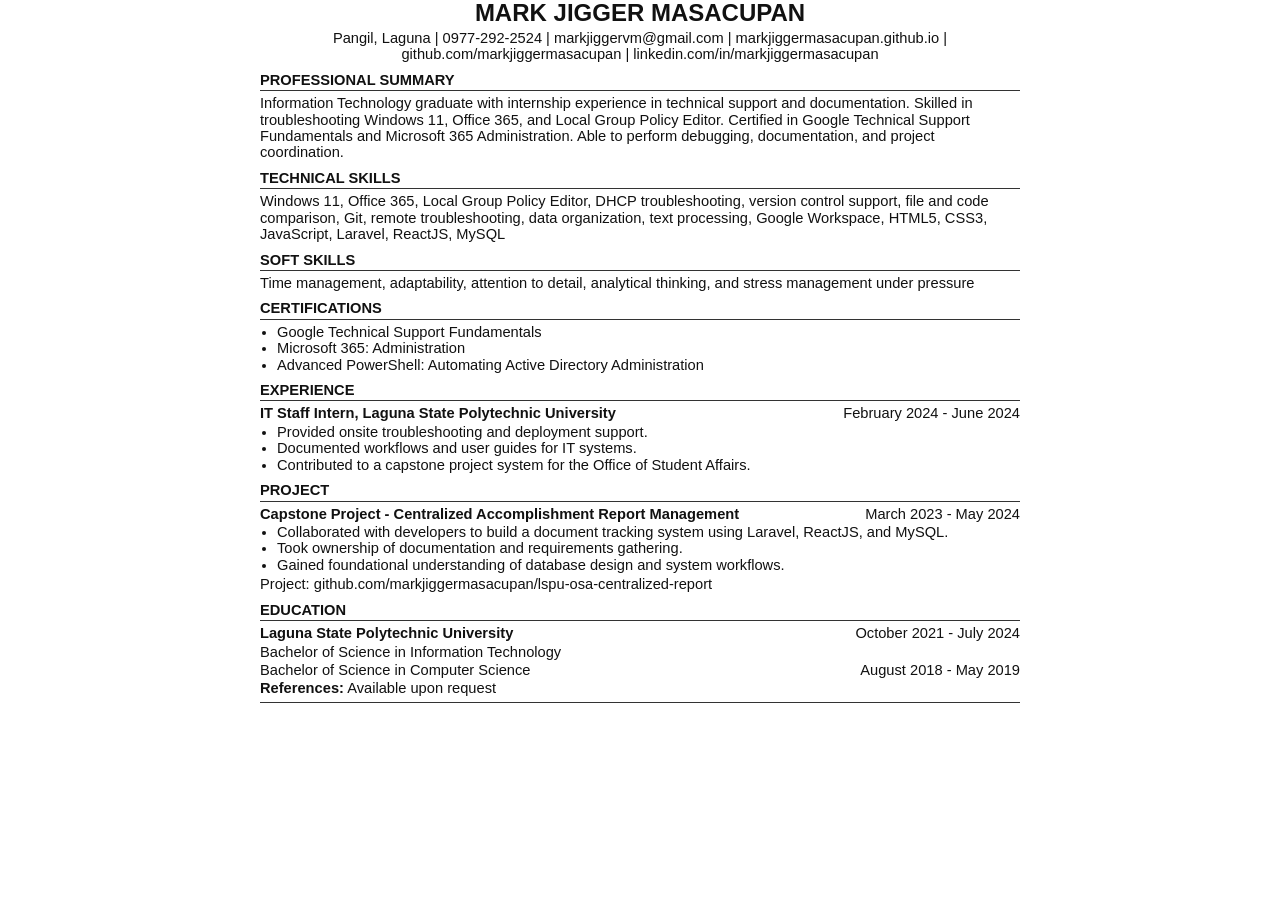
==== assets/Mark-Jigger-Masacupan-Resume.html @ e46a2fe9 "Add files via upload" ====
<!doctype html>
<html lang="en">
<head>
  <meta charset="utf-8">
  <title>Mark Jigger Masacupan - Resume</title>
  <style>
    @page { size: A4; margin: 0.42in; }
    body { color: #111; font: 11pt Arial, sans-serif; line-height: 1.12; margin: 0 auto; max-width: 760px; }
    header { text-align: center; }
    h1 { font-size: 18pt; margin: 0 0 3px; }
    h2 { border-bottom: 1px solid #333; font-size: 11pt; margin: 9px 0 4px; padding-bottom: 2px; text-transform: uppercase; }
    h3 { font-size: 11pt; margin: 4px 0 1px; }
    p { margin: 2px 0; }
    ul { margin: 2px 0 3px; padding-left: 17px; }
    .contact { margin-bottom: 7px; }
    .date { float: right; font-weight: normal; }
    a { color: #111; text-decoration: none; }
    @media print { a { color: #111; } }
  </style>
</head>
<body>
  <header>
    <h1>MARK JIGGER MASACUPAN</h1>
    <p class="contact">Pangil, Laguna | 0977-292-2524 | markjiggervm@gmail.com |
      <a href="https://markjiggermasacupan.github.io/">markjiggermasacupan.github.io</a> |
      <a href="https://github.com/markjiggermasacupan">github.com/markjiggermasacupan</a> |
      <a href="https://linkedin.com/in/markjiggermasacupan">linkedin.com/in/markjiggermasacupan</a>
    </p>
  </header>
  <main>
    <section><h2>Professional Summary</h2>
      <p>Information Technology graduate with internship experience in technical support and documentation. Skilled in troubleshooting Windows 11, Office 365, and Local Group Policy Editor. Certified in Google Technical Support Fundamentals and Microsoft 365 Administration. Able to perform debugging, documentation, and project coordination.</p>
    </section>
    <section><h2>Technical Skills</h2>
      <p>Windows 11, Office 365, Local Group Policy Editor, DHCP troubleshooting, version control support, file and code comparison, Git, remote troubleshooting, data organization, text processing, Google Workspace, HTML5, CSS3, JavaScript, Laravel, ReactJS, MySQL</p>
    </section>
    <section><h2>Soft Skills</h2><p>Time management, adaptability, attention to detail, analytical thinking, and stress management under pressure</p></section>
    <section><h2>Certifications</h2><ul><li>Google Technical Support Fundamentals</li><li>Microsoft 365: Administration</li><li>Advanced PowerShell: Automating Active Directory Administration</li></ul></section>
    <section><h2>Experience</h2>
      <h3>IT Staff Intern, Laguna State Polytechnic University <span class="date">February 2024 - June 2024</span></h3>
      <ul><li>Provided onsite troubleshooting and deployment support.</li><li>Documented workflows and user guides for IT systems.</li><li>Contributed to a capstone project system for the Office of Student Affairs.</li></ul>
    </section>
    <section><h2>Project</h2>
      <h3>Capstone Project - Centralized Accomplishment Report Management <span class="date">March 2023 - May 2024</span></h3>
      <ul><li>Collaborated with developers to build a document tracking system using Laravel, ReactJS, and MySQL.</li><li>Took ownership of documentation and requirements gathering.</li><li>Gained foundational understanding of database design and system workflows.</li></ul>
      <p>Project: <a href="https://github.com/markjiggermasacupan/lspu-osa-centralized-report">github.com/markjiggermasacupan/lspu-osa-centralized-report</a></p>
    </section>
    <section><h2>Education</h2>
      <h3>Laguna State Polytechnic University <span class="date">October 2021 - July 2024</span></h3>
      <p>Bachelor of Science in Information Technology</p>
      <p>Bachelor of Science in Computer Science <span class="date">August 2018 - May 2019</span></p>
    </section>
    <p style="border-bottom: 1px solid #333; padding-bottom: 5px;"><strong>References:</strong> Available upon request</p>
  </main>
</body>
</html>
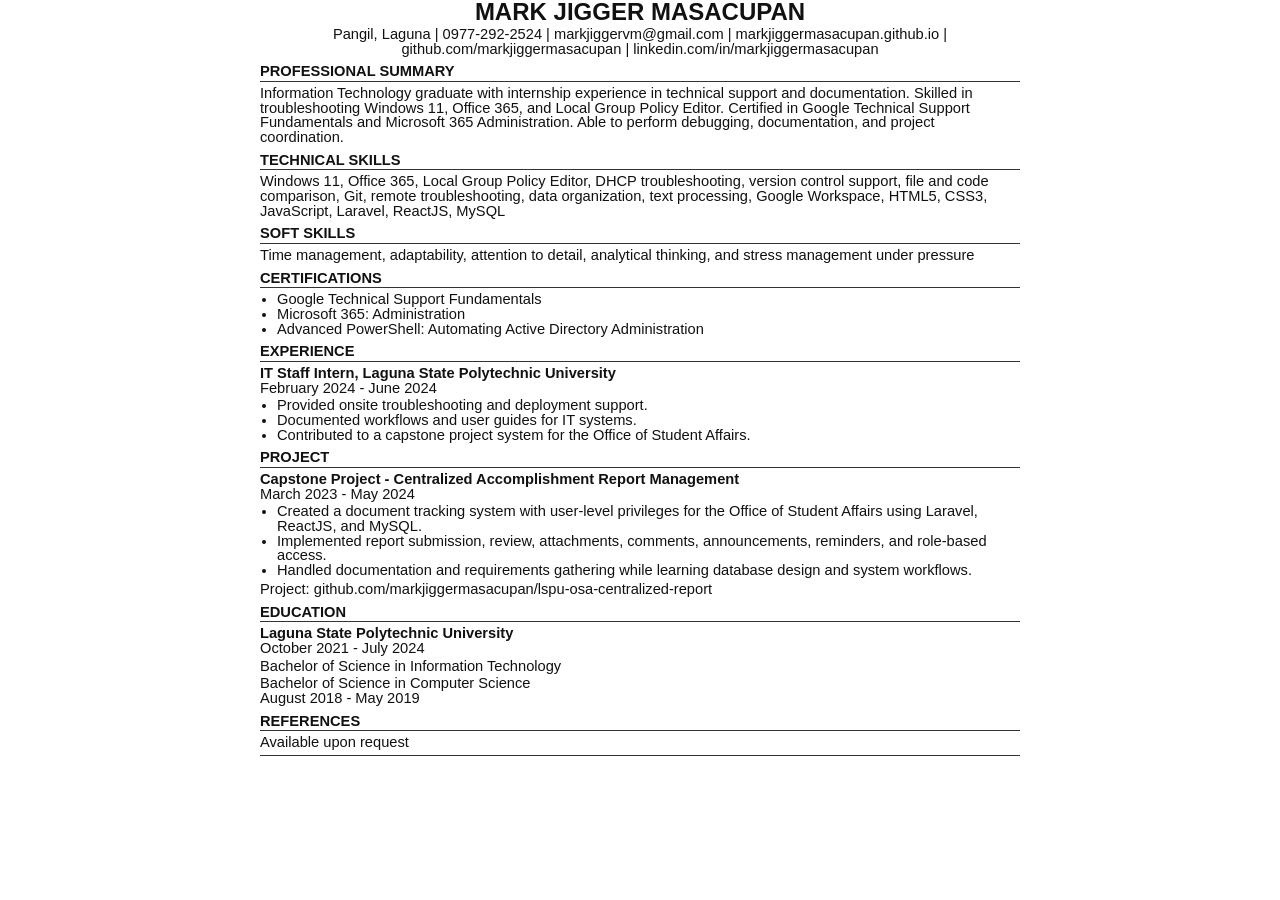
==== commit 3cabac81: "Add files via upload" ====
--- a/assets/Mark-Jigger-Masacupan-Resume.html
+++ b/assets/Mark-Jigger-Masacupan-Resume.html
@@ -4,16 +4,16 @@
   <meta charset="utf-8">
   <title>Mark Jigger Masacupan - Resume</title>
   <style>
-    @page { size: A4; margin: 0.42in; }
-    body { color: #111; font: 11pt Arial, sans-serif; line-height: 1.12; margin: 0 auto; max-width: 760px; }
+    @page { size: A4; margin: 0.38in; }
+    body { color: #111; font: 11pt Arial, sans-serif; line-height: 1; margin: 0 auto; max-width: 760px; }
     header { text-align: center; }
     h1 { font-size: 18pt; margin: 0 0 3px; }
-    h2 { border-bottom: 1px solid #333; font-size: 11pt; margin: 9px 0 4px; padding-bottom: 2px; text-transform: uppercase; }
+    h2 { border-bottom: 1px solid #333; font-size: 11pt; margin: 8px 0 4px; padding-bottom: 2px; text-transform: uppercase; }
     h3 { font-size: 11pt; margin: 4px 0 1px; }
-    p { margin: 2px 0; }
-    ul { margin: 2px 0 3px; padding-left: 17px; }
-    .contact { margin-bottom: 7px; }
-    .date { float: right; font-weight: normal; }
+    p { margin: 3px 0; }
+    ul { margin: 3px 0 4px; padding-left: 17px; }
+    .contact { margin-bottom: 8px; }
+    .date { display: block; font-weight: normal; }
     a { color: #111; text-decoration: none; }
     @media print { a { color: #111; } }
   </style>
@@ -42,7 +42,7 @@
     </section>
     <section><h2>Project</h2>
       <h3>Capstone Project - Centralized Accomplishment Report Management <span class="date">March 2023 - May 2024</span></h3>
-      <ul><li>Collaborated with developers to build a document tracking system using Laravel, ReactJS, and MySQL.</li><li>Took ownership of documentation and requirements gathering.</li><li>Gained foundational understanding of database design and system workflows.</li></ul>
+      <ul><li>Created a document tracking system with user-level privileges for the Office of Student Affairs using Laravel, ReactJS, and MySQL.</li><li>Implemented report submission, review, attachments, comments, announcements, reminders, and role-based access.</li><li>Handled documentation and requirements gathering while learning database design and system workflows.</li></ul>
       <p>Project: <a href="https://github.com/markjiggermasacupan/lspu-osa-centralized-report">github.com/markjiggermasacupan/lspu-osa-centralized-report</a></p>
     </section>
     <section><h2>Education</h2>
@@ -50,7 +50,7 @@
       <p>Bachelor of Science in Information Technology</p>
       <p>Bachelor of Science in Computer Science <span class="date">August 2018 - May 2019</span></p>
     </section>
-    <p style="border-bottom: 1px solid #333; padding-bottom: 5px;"><strong>References:</strong> Available upon request</p>
+    <section><h2>REFERENCES</h2><p style="border-bottom: 1px solid #333; padding-bottom: 5px;">Available upon request</p></section>
   </main>
 </body>
 </html>
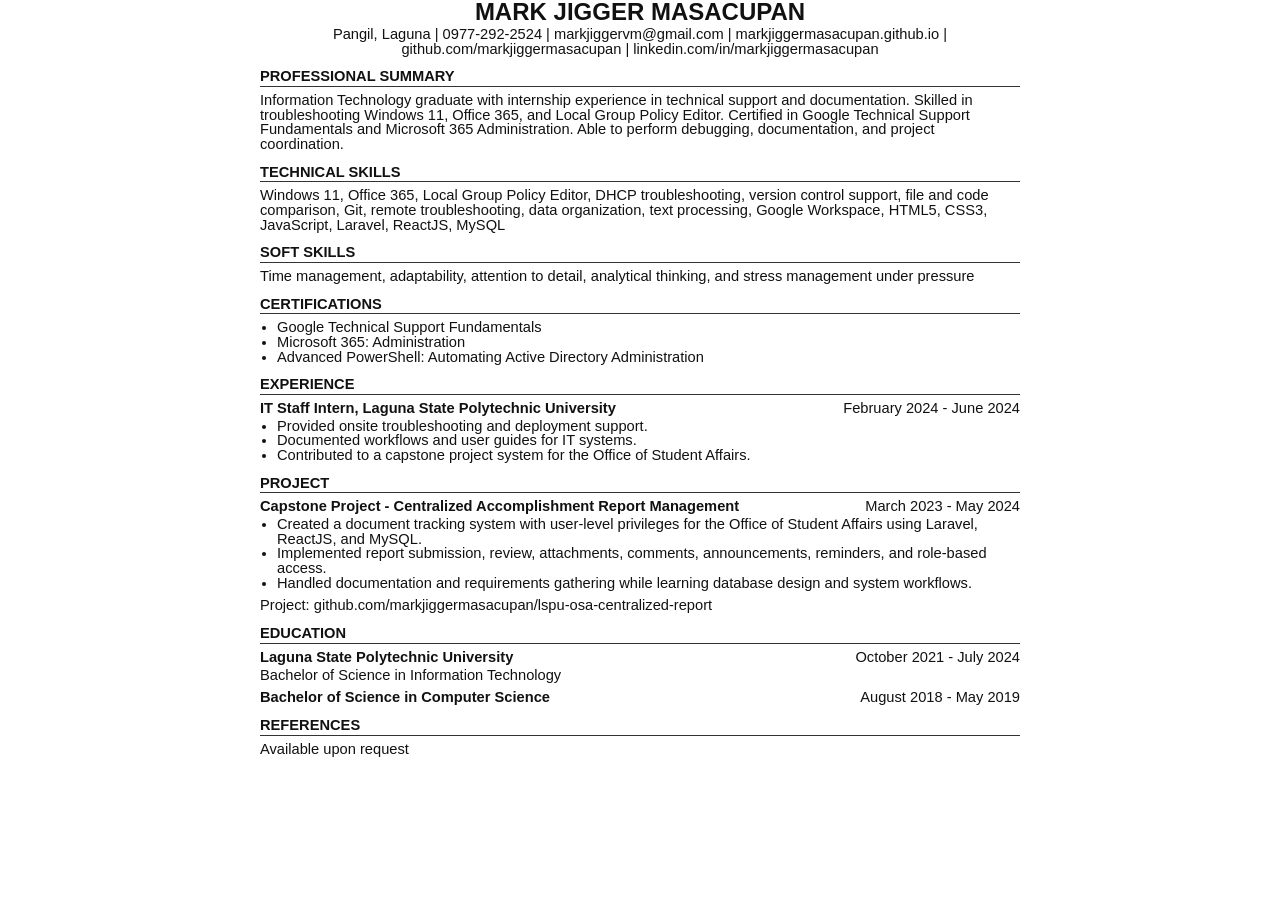
==== commit c8e58706: "Add files via upload" ====
--- a/assets/Mark-Jigger-Masacupan-Resume.html
+++ b/assets/Mark-Jigger-Masacupan-Resume.html
@@ -4,16 +4,17 @@
   <meta charset="utf-8">
   <title>Mark Jigger Masacupan - Resume</title>
   <style>
-    @page { size: A4; margin: 0.38in; }
+    @page { size: A4; margin: 0.45in; }
     body { color: #111; font: 11pt Arial, sans-serif; line-height: 1; margin: 0 auto; max-width: 760px; }
     header { text-align: center; }
     h1 { font-size: 18pt; margin: 0 0 3px; }
-    h2 { border-bottom: 1px solid #333; font-size: 11pt; margin: 8px 0 4px; padding-bottom: 2px; text-transform: uppercase; }
-    h3 { font-size: 11pt; margin: 4px 0 1px; }
-    p { margin: 3px 0; }
-    ul { margin: 3px 0 4px; padding-left: 17px; }
+    h2 { border-bottom: 1px solid #333; font-size: 11pt; margin: 13px 0 6px; padding-bottom: 2px; text-transform: uppercase; }
+    h3 { font-size: 11pt; margin: 0; }
+    p { margin: 3px 0 8px; }
+    ul { margin: 3px 0 8px; padding-left: 17px; }
     .contact { margin-bottom: 8px; }
-    .date { display: block; font-weight: normal; }
+    .entry-heading { align-items: baseline; display: flex; gap: 1rem; justify-content: space-between; }
+    .date { flex: 0 0 auto; font-weight: normal; text-align: right; }
     a { color: #111; text-decoration: none; }
     @media print { a { color: #111; } }
   </style>
@@ -37,20 +38,20 @@
     <section><h2>Soft Skills</h2><p>Time management, adaptability, attention to detail, analytical thinking, and stress management under pressure</p></section>
     <section><h2>Certifications</h2><ul><li>Google Technical Support Fundamentals</li><li>Microsoft 365: Administration</li><li>Advanced PowerShell: Automating Active Directory Administration</li></ul></section>
     <section><h2>Experience</h2>
-      <h3>IT Staff Intern, Laguna State Polytechnic University <span class="date">February 2024 - June 2024</span></h3>
+      <div class="entry-heading"><h3>IT Staff Intern, Laguna State Polytechnic University</h3><span class="date">February 2024 - June 2024</span></div>
       <ul><li>Provided onsite troubleshooting and deployment support.</li><li>Documented workflows and user guides for IT systems.</li><li>Contributed to a capstone project system for the Office of Student Affairs.</li></ul>
     </section>
     <section><h2>Project</h2>
-      <h3>Capstone Project - Centralized Accomplishment Report Management <span class="date">March 2023 - May 2024</span></h3>
+      <div class="entry-heading"><h3>Capstone Project - Centralized Accomplishment Report Management</h3><span class="date">March 2023 - May 2024</span></div>
       <ul><li>Created a document tracking system with user-level privileges for the Office of Student Affairs using Laravel, ReactJS, and MySQL.</li><li>Implemented report submission, review, attachments, comments, announcements, reminders, and role-based access.</li><li>Handled documentation and requirements gathering while learning database design and system workflows.</li></ul>
       <p>Project: <a href="https://github.com/markjiggermasacupan/lspu-osa-centralized-report">github.com/markjiggermasacupan/lspu-osa-centralized-report</a></p>
     </section>
     <section><h2>Education</h2>
-      <h3>Laguna State Polytechnic University <span class="date">October 2021 - July 2024</span></h3>
+      <div class="entry-heading"><h3>Laguna State Polytechnic University</h3><span class="date">October 2021 - July 2024</span></div>
       <p>Bachelor of Science in Information Technology</p>
-      <p>Bachelor of Science in Computer Science <span class="date">August 2018 - May 2019</span></p>
+      <div class="entry-heading"><h3>Bachelor of Science in Computer Science</h3><span class="date">August 2018 - May 2019</span></div>
     </section>
-    <section><h2>REFERENCES</h2><p style="border-bottom: 1px solid #333; padding-bottom: 5px;">Available upon request</p></section>
+    <section><h2>REFERENCES</h2><p>Available upon request</p></section>
   </main>
 </body>
 </html>
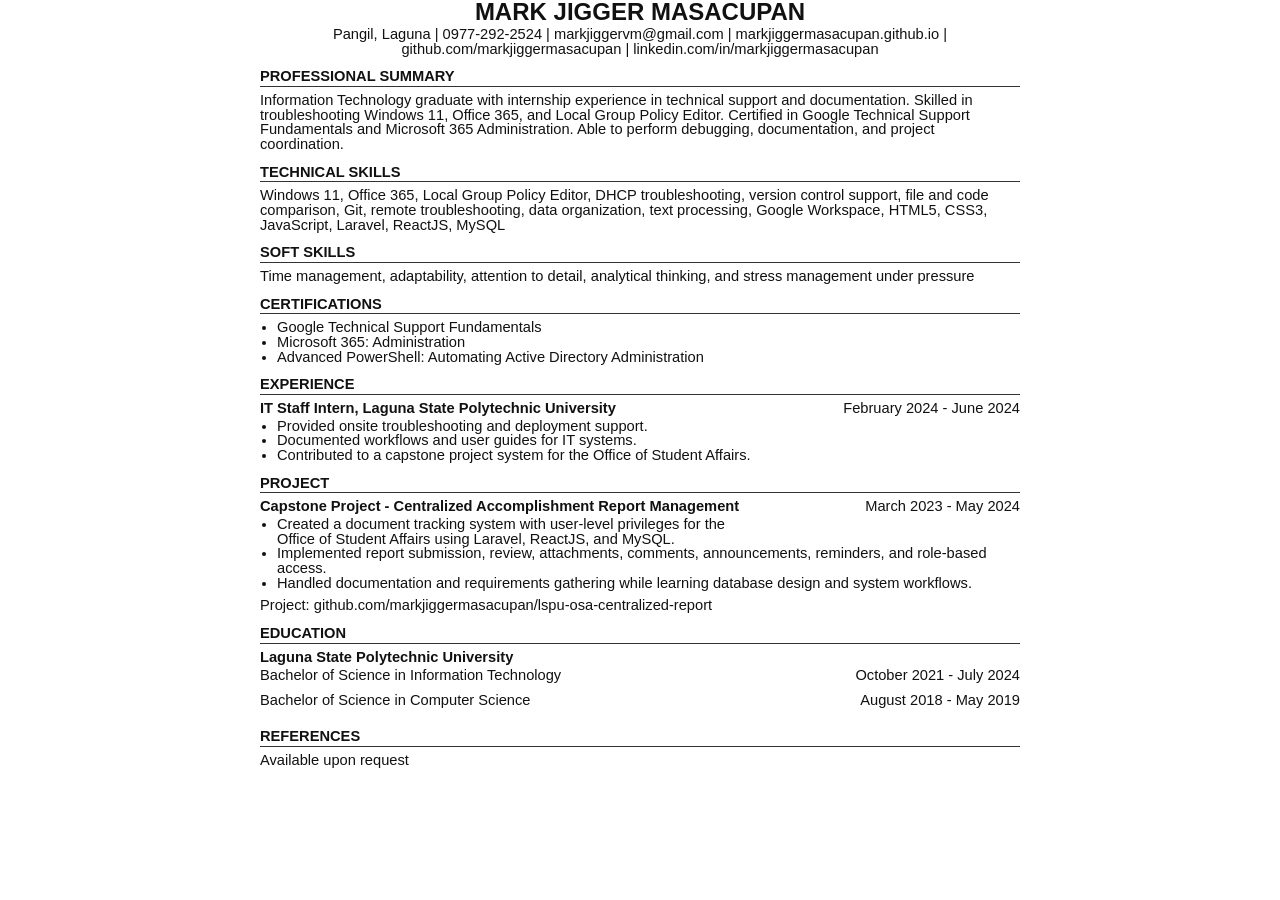
==== commit caa7c749: "Add files via upload" ====
--- a/assets/Mark-Jigger-Masacupan-Resume.html
+++ b/assets/Mark-Jigger-Masacupan-Resume.html
@@ -15,6 +15,7 @@
     .contact { margin-bottom: 8px; }
     .entry-heading { align-items: baseline; display: flex; gap: 1rem; justify-content: space-between; }
     .date { flex: 0 0 auto; font-weight: normal; text-align: right; }
+    .education-entry { align-items: baseline; display: flex; gap: 1rem; justify-content: space-between; }
     a { color: #111; text-decoration: none; }
     @media print { a { color: #111; } }
   </style>
@@ -29,27 +30,27 @@
     </p>
   </header>
   <main>
-    <section><h2>Professional Summary</h2>
+    <section><h2>PROFESSIONAL SUMMARY</h2>
       <p>Information Technology graduate with internship experience in technical support and documentation. Skilled in troubleshooting Windows 11, Office 365, and Local Group Policy Editor. Certified in Google Technical Support Fundamentals and Microsoft 365 Administration. Able to perform debugging, documentation, and project coordination.</p>
     </section>
-    <section><h2>Technical Skills</h2>
+    <section><h2>TECHNICAL SKILLS</h2>
       <p>Windows 11, Office 365, Local Group Policy Editor, DHCP troubleshooting, version control support, file and code comparison, Git, remote troubleshooting, data organization, text processing, Google Workspace, HTML5, CSS3, JavaScript, Laravel, ReactJS, MySQL</p>
     </section>
-    <section><h2>Soft Skills</h2><p>Time management, adaptability, attention to detail, analytical thinking, and stress management under pressure</p></section>
-    <section><h2>Certifications</h2><ul><li>Google Technical Support Fundamentals</li><li>Microsoft 365: Administration</li><li>Advanced PowerShell: Automating Active Directory Administration</li></ul></section>
-    <section><h2>Experience</h2>
+    <section><h2>SOFT SKILLS</h2><p>Time management, adaptability, attention to detail, analytical thinking, and stress management under pressure</p></section>
+    <section><h2>CERTIFICATIONS</h2><ul><li>Google Technical Support Fundamentals</li><li>Microsoft 365: Administration</li><li>Advanced PowerShell: Automating Active Directory Administration</li></ul></section>
+    <section><h2>EXPERIENCE</h2>
       <div class="entry-heading"><h3>IT Staff Intern, Laguna State Polytechnic University</h3><span class="date">February 2024 - June 2024</span></div>
       <ul><li>Provided onsite troubleshooting and deployment support.</li><li>Documented workflows and user guides for IT systems.</li><li>Contributed to a capstone project system for the Office of Student Affairs.</li></ul>
     </section>
-    <section><h2>Project</h2>
+    <section><h2>PROJECT</h2>
       <div class="entry-heading"><h3>Capstone Project - Centralized Accomplishment Report Management</h3><span class="date">March 2023 - May 2024</span></div>
-      <ul><li>Created a document tracking system with user-level privileges for the Office of Student Affairs using Laravel, ReactJS, and MySQL.</li><li>Implemented report submission, review, attachments, comments, announcements, reminders, and role-based access.</li><li>Handled documentation and requirements gathering while learning database design and system workflows.</li></ul>
+      <ul><li>Created a document tracking system with user-level privileges for the<br>Office of Student Affairs using Laravel, ReactJS, and MySQL.</li><li>Implemented report submission, review, attachments, comments, announcements, reminders, and role-based access.</li><li>Handled documentation and requirements gathering while learning database design and system workflows.</li></ul>
       <p>Project: <a href="https://github.com/markjiggermasacupan/lspu-osa-centralized-report">github.com/markjiggermasacupan/lspu-osa-centralized-report</a></p>
     </section>
-    <section><h2>Education</h2>
-      <div class="entry-heading"><h3>Laguna State Polytechnic University</h3><span class="date">October 2021 - July 2024</span></div>
-      <p>Bachelor of Science in Information Technology</p>
-      <div class="entry-heading"><h3>Bachelor of Science in Computer Science</h3><span class="date">August 2018 - May 2019</span></div>
+    <section><h2>EDUCATION</h2>
+      <h3>Laguna State Polytechnic University</h3>
+      <div class="education-entry"><p>Bachelor of Science in Information Technology</p><span class="date">October 2021 - July 2024</span></div>
+      <div class="education-entry"><p>Bachelor of Science in Computer Science</p><span class="date">August 2018 - May 2019</span></div>
     </section>
     <section><h2>REFERENCES</h2><p>Available upon request</p></section>
   </main>
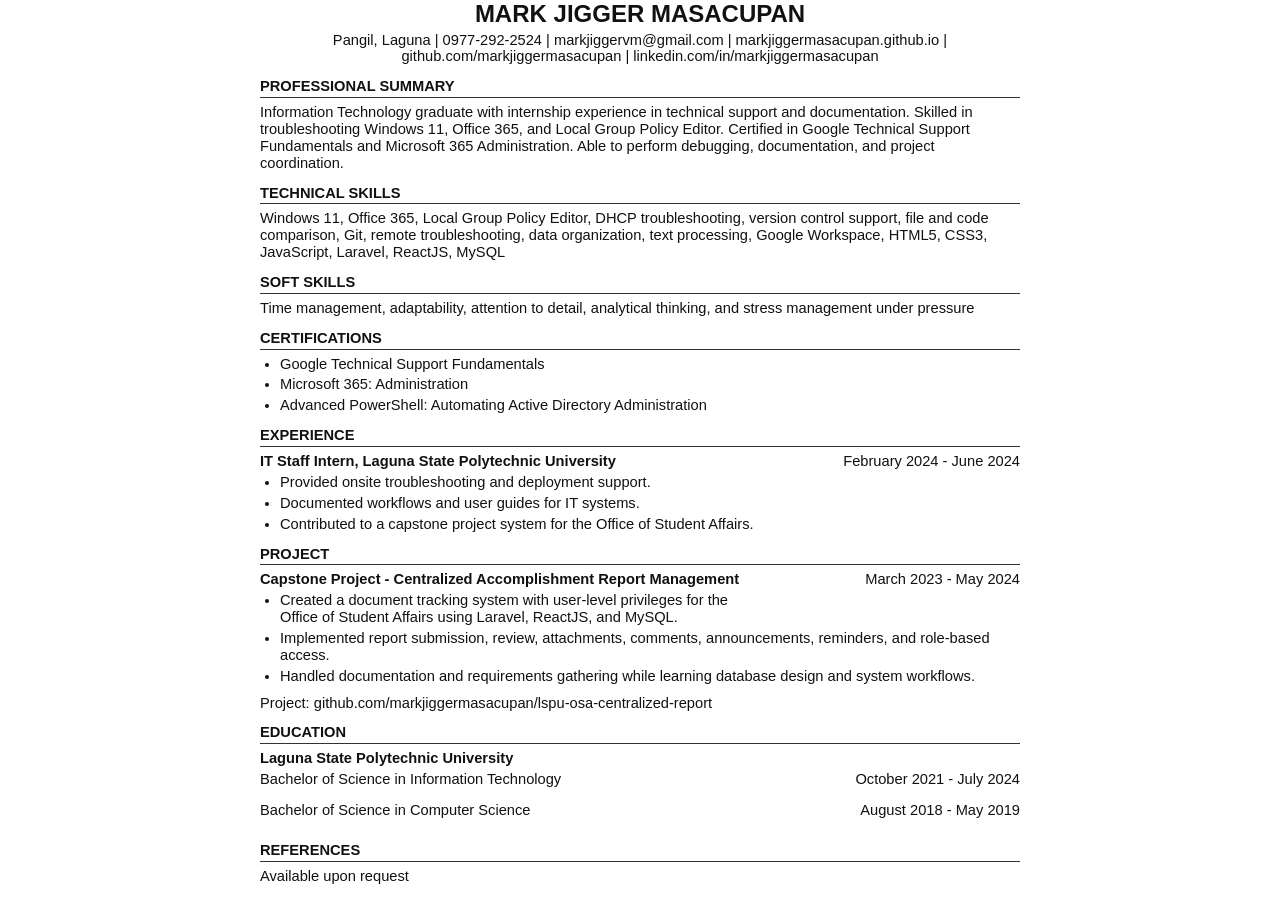
==== commit 4c4554f1: "Add files via upload" ====
--- a/assets/Mark-Jigger-Masacupan-Resume.html
+++ b/assets/Mark-Jigger-Masacupan-Resume.html
@@ -4,15 +4,16 @@
   <meta charset="utf-8">
   <title>Mark Jigger Masacupan - Resume</title>
   <style>
-    @page { size: A4; margin: 0.45in; }
-    body { color: #111; font: 11pt Arial, sans-serif; line-height: 1; margin: 0 auto; max-width: 760px; }
+    @page { size: A4; margin: 0.4in; }
+    body { color: #111; font: 11pt Arial, sans-serif; line-height: 1.15; margin: 0 auto; max-width: 760px; }
     header { text-align: center; }
     h1 { font-size: 18pt; margin: 0 0 3px; }
     h2 { border-bottom: 1px solid #333; font-size: 11pt; margin: 13px 0 6px; padding-bottom: 2px; text-transform: uppercase; }
     h3 { font-size: 11pt; margin: 0; }
-    p { margin: 3px 0 8px; }
-    ul { margin: 3px 0 8px; padding-left: 17px; }
-    .contact { margin-bottom: 8px; }
+    p { margin: 4px 0 10px; }
+    ul { margin: 4px 0 10px; padding-left: 20px; }
+    li { margin-bottom: 4px; }
+    .contact { margin-bottom: 10px; }
     .entry-heading { align-items: baseline; display: flex; gap: 1rem; justify-content: space-between; }
     .date { flex: 0 0 auto; font-weight: normal; text-align: right; }
     .education-entry { align-items: baseline; display: flex; gap: 1rem; justify-content: space-between; }
@@ -23,7 +24,7 @@
 <body>
   <header>
     <h1>MARK JIGGER MASACUPAN</h1>
-    <p class="contact">Pangil, Laguna | 0977-292-2524 | markjiggervm@gmail.com |
+    <p class="contact">Pangil, Laguna | 0977-292-2524 | <a href="mailto:markjiggervm@gmail.com">markjiggervm@gmail.com</a> |
       <a href="https://markjiggermasacupan.github.io/">markjiggermasacupan.github.io</a> |
       <a href="https://github.com/markjiggermasacupan">github.com/markjiggermasacupan</a> |
       <a href="https://linkedin.com/in/markjiggermasacupan">linkedin.com/in/markjiggermasacupan</a>
@@ -48,7 +49,7 @@
       <p>Project: <a href="https://github.com/markjiggermasacupan/lspu-osa-centralized-report">github.com/markjiggermasacupan/lspu-osa-centralized-report</a></p>
     </section>
     <section><h2>EDUCATION</h2>
-      <h3>Laguna State Polytechnic University</h3>
+      <h3><strong>Laguna State Polytechnic University</strong></h3>
       <div class="education-entry"><p>Bachelor of Science in Information Technology</p><span class="date">October 2021 - July 2024</span></div>
       <div class="education-entry"><p>Bachelor of Science in Computer Science</p><span class="date">August 2018 - May 2019</span></div>
     </section>
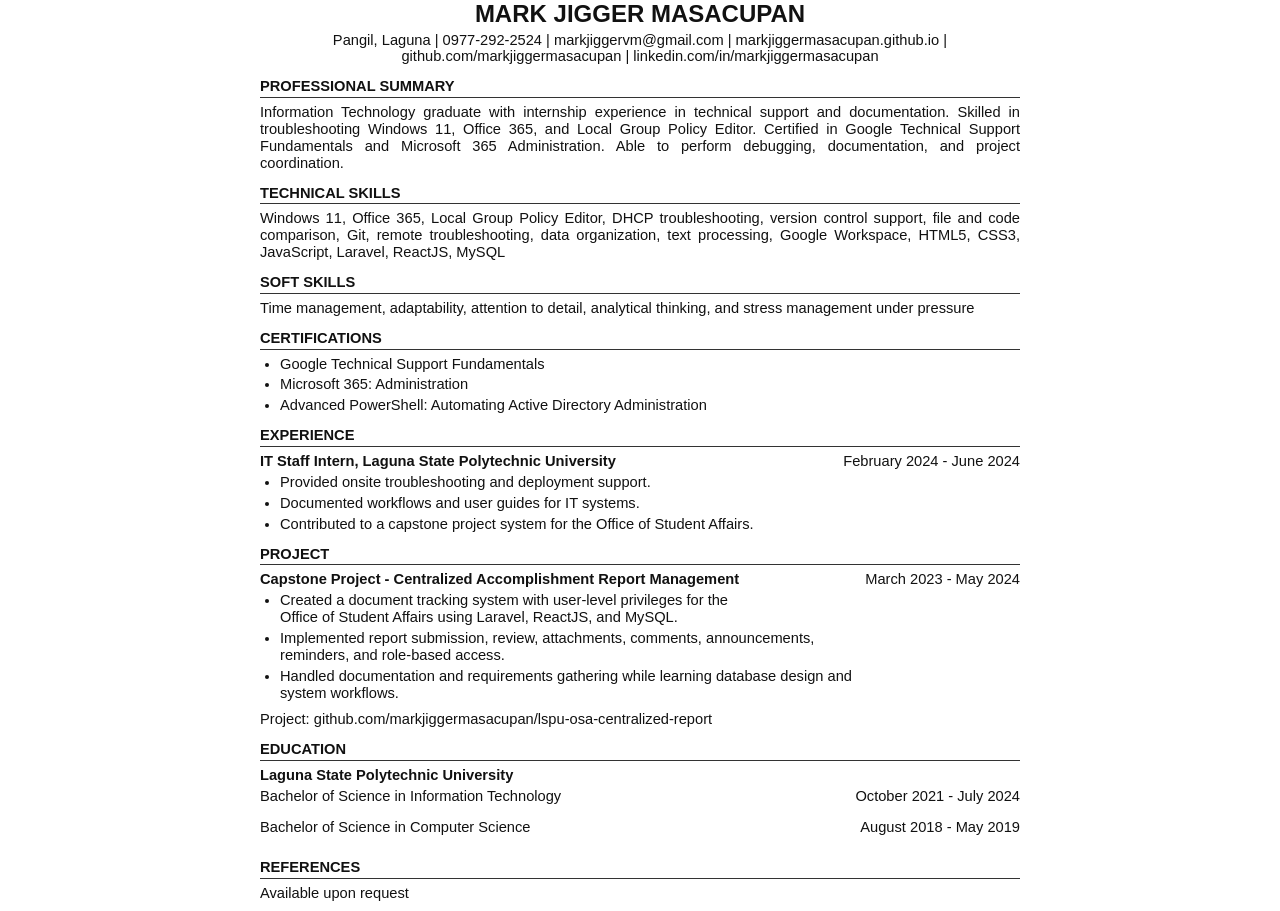
==== commit e11d76fb: "Add files via upload" ====
--- a/assets/Mark-Jigger-Masacupan-Resume.html
+++ b/assets/Mark-Jigger-Masacupan-Resume.html
@@ -13,6 +13,7 @@
     p { margin: 4px 0 10px; }
     ul { margin: 4px 0 10px; padding-left: 20px; }
     li { margin-bottom: 4px; }
+    main p, main li { text-align: justify; }
     .contact { margin-bottom: 10px; }
     .entry-heading { align-items: baseline; display: flex; gap: 1rem; justify-content: space-between; }
     .date { flex: 0 0 auto; font-weight: normal; text-align: right; }
@@ -45,11 +46,11 @@
     </section>
     <section><h2>PROJECT</h2>
       <div class="entry-heading"><h3>Capstone Project - Centralized Accomplishment Report Management</h3><span class="date">March 2023 - May 2024</span></div>
-      <ul><li>Created a document tracking system with user-level privileges for the<br>Office of Student Affairs using Laravel, ReactJS, and MySQL.</li><li>Implemented report submission, review, attachments, comments, announcements, reminders, and role-based access.</li><li>Handled documentation and requirements gathering while learning database design and system workflows.</li></ul>
+      <ul><li>Created a document tracking system with user-level privileges for the<br>Office of Student Affairs using Laravel, ReactJS, and MySQL.</li><li>Implemented report submission, review, attachments, comments, announcements,<br>reminders, and role-based access.</li><li>Handled documentation and requirements gathering while learning database design and<br>system workflows.</li></ul>
       <p>Project: <a href="https://github.com/markjiggermasacupan/lspu-osa-centralized-report">github.com/markjiggermasacupan/lspu-osa-centralized-report</a></p>
     </section>
     <section><h2>EDUCATION</h2>
-      <h3><strong>Laguna State Polytechnic University</strong></h3>
+      <h3>Laguna State Polytechnic University</h3>
       <div class="education-entry"><p>Bachelor of Science in Information Technology</p><span class="date">October 2021 - July 2024</span></div>
       <div class="education-entry"><p>Bachelor of Science in Computer Science</p><span class="date">August 2018 - May 2019</span></div>
     </section>
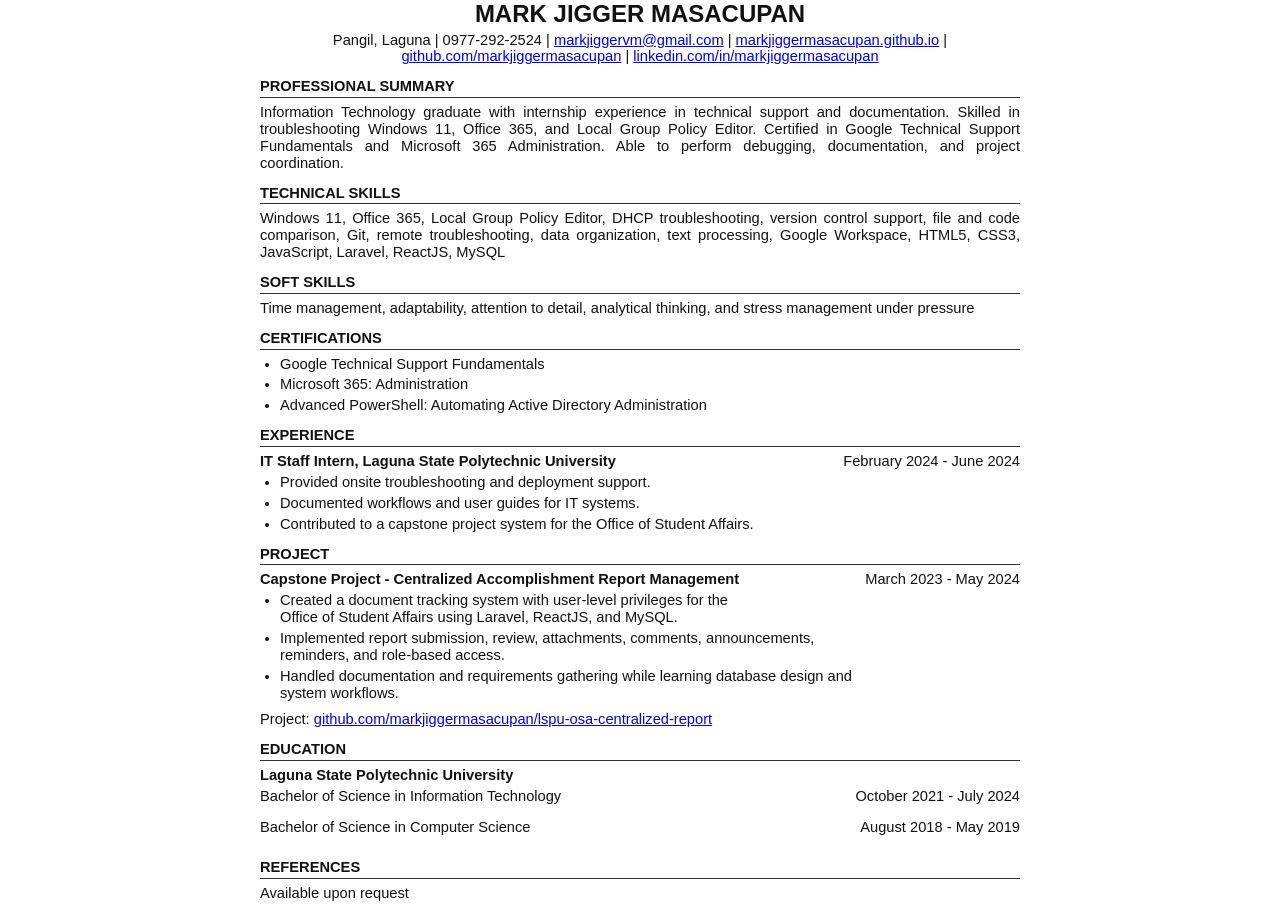
==== commit 0e44e8ab: "Add files via upload" ====
--- a/assets/Mark-Jigger-Masacupan-Resume.html
+++ b/assets/Mark-Jigger-Masacupan-Resume.html
@@ -18,8 +18,7 @@
     .entry-heading { align-items: baseline; display: flex; gap: 1rem; justify-content: space-between; }
     .date { flex: 0 0 auto; font-weight: normal; text-align: right; }
     .education-entry { align-items: baseline; display: flex; gap: 1rem; justify-content: space-between; }
-    a { color: #111; text-decoration: none; }
-    @media print { a { color: #111; } }
+    a { color: #0000ee; text-decoration: underline; }
   </style>
 </head>
 <body>
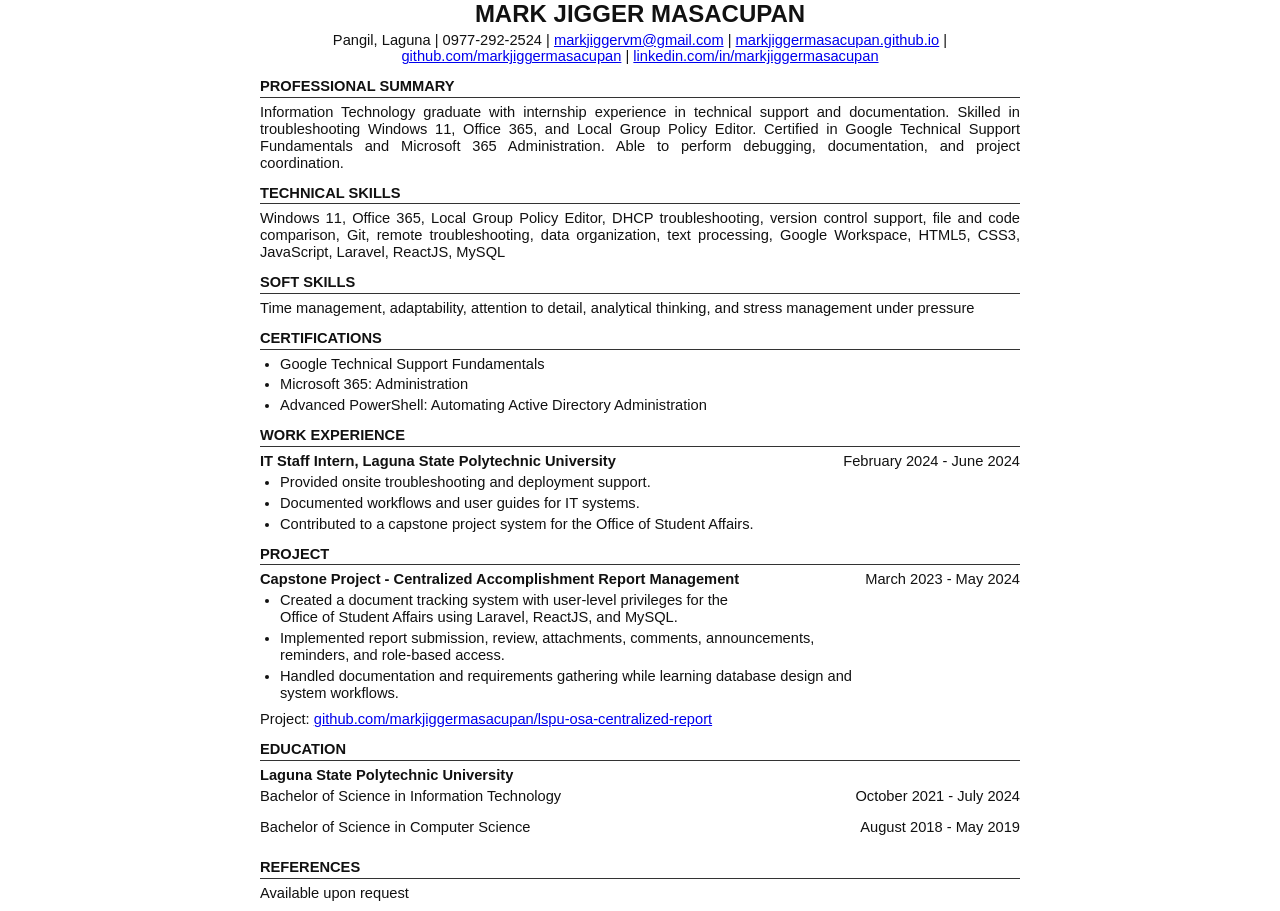
==== commit 6d53c36e: "Add files via upload" ====
--- a/assets/Mark-Jigger-Masacupan-Resume.html
+++ b/assets/Mark-Jigger-Masacupan-Resume.html
@@ -39,7 +39,7 @@
     </section>
     <section><h2>SOFT SKILLS</h2><p>Time management, adaptability, attention to detail, analytical thinking, and stress management under pressure</p></section>
     <section><h2>CERTIFICATIONS</h2><ul><li>Google Technical Support Fundamentals</li><li>Microsoft 365: Administration</li><li>Advanced PowerShell: Automating Active Directory Administration</li></ul></section>
-    <section><h2>EXPERIENCE</h2>
+    <section><h2>WORK EXPERIENCE</h2>
       <div class="entry-heading"><h3>IT Staff Intern, Laguna State Polytechnic University</h3><span class="date">February 2024 - June 2024</span></div>
       <ul><li>Provided onsite troubleshooting and deployment support.</li><li>Documented workflows and user guides for IT systems.</li><li>Contributed to a capstone project system for the Office of Student Affairs.</li></ul>
     </section>
